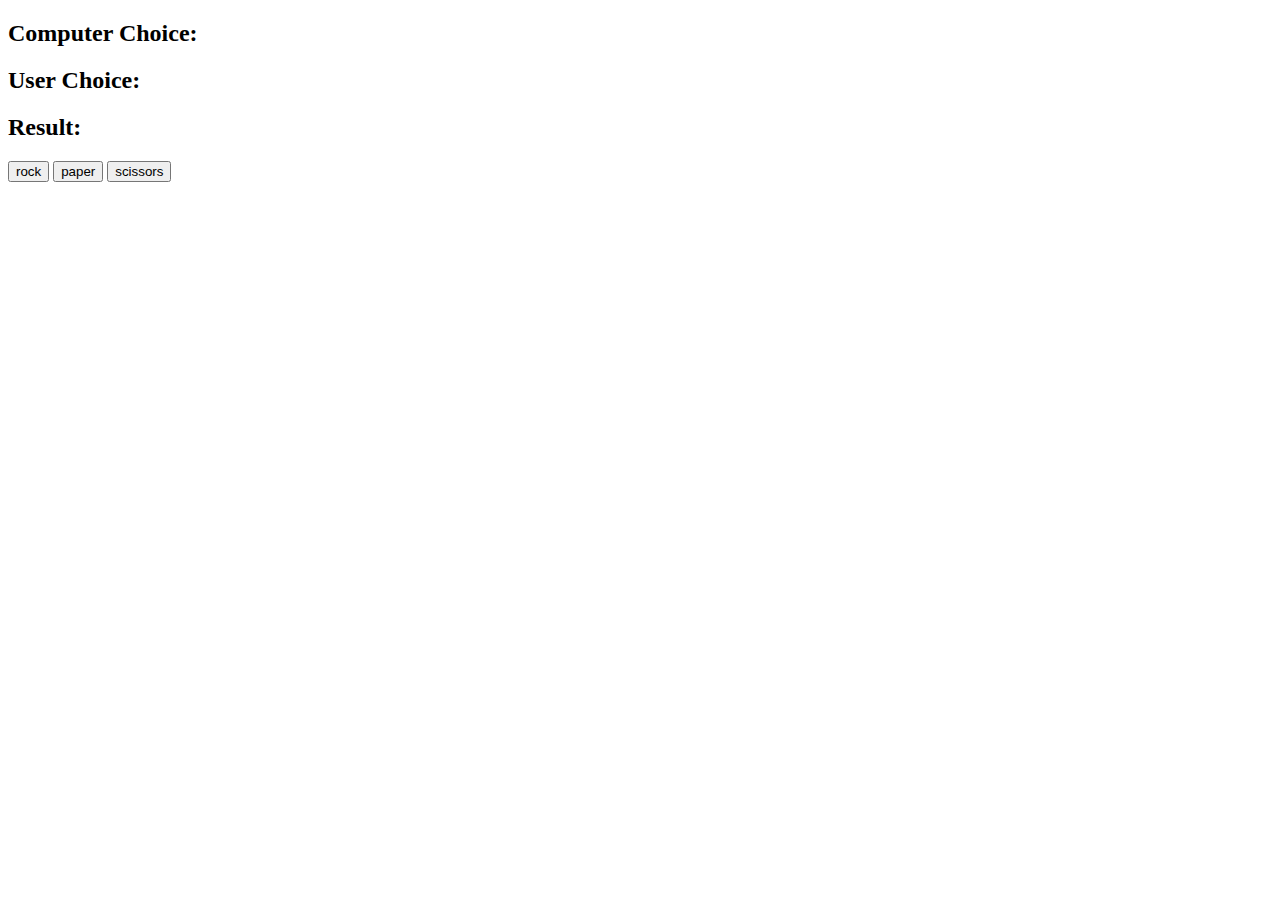
==== rock_paper_scissors/index.html @ 74e7d08b "rock-paper-scissors  - added .gitignore  - basic layout for html  - initialization for variables in " ====
<!DOCTYPE html>
<html lang="en" dir="ltr">
<head>
    <meta charset="UTF-8">
    <meta http-equiv="X-UA-Compatible" content="IE=edge">
    <meta name="viewport" content="width=device-width, initial-scale=1.0">
    <title>Rock Paper Scissors Tutorial</title>
</head>
<body>
    <h2>Computer Choice: <span id="computer-choice"></span></h2>
    <h2>User Choice: <span id="user-choice"></span></h2>
    <h2>Result: <span id="result"></span></h2>

    <button id="rock">rock</button>
    <button id="paper">paper</button>
    <button id="scissors">scissors</button>

    <script src="app.js" charset="utf-8"></script>
</body>
</html>
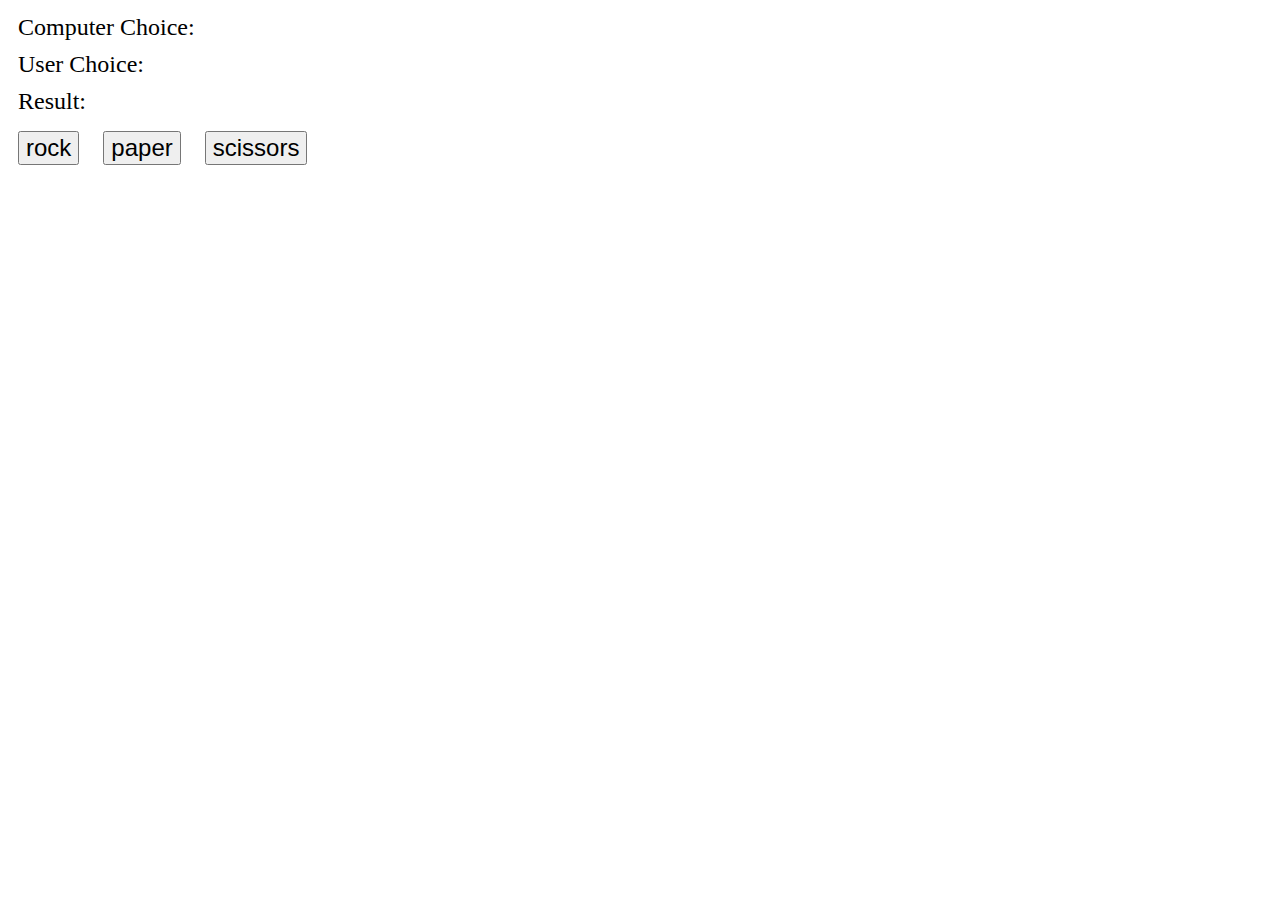
==== commit c9ea1d18: "rock-paper-scissors added style & structure" ====
--- a/rock_paper_scissors/index.html
+++ b/rock_paper_scissors/index.html
@@ -5,11 +5,32 @@
     <meta http-equiv="X-UA-Compatible" content="IE=edge">
     <meta name="viewport" content="width=device-width, initial-scale=1.0">
     <title>Rock Paper Scissors Tutorial</title>
+    <style>
+        td {
+            padding: 4px 8px;
+            font-size: 1.5em;
+        }
+        button {
+            margin: 10px;
+            font-size: 1.5em;
+        }
+    </style>
 </head>
 <body>
-    <h2>Computer Choice: <span id="computer-choice"></span></h2>
-    <h2>User Choice: <span id="user-choice"></span></h2>
-    <h2>Result: <span id="result"></span></h2>
+    <table>
+        <tr>
+            <td>Computer Choice:</td>
+            <td><span id="computer-choice"></span></td>
+        </tr>
+        <tr>
+            <td>User Choice:</td>
+            <td><span id="user-choice"></span></td>
+        </tr>
+        <tr>
+            <td>Result:</td
+            ><td><span id="result"></td></h4>
+        </tr>
+    </table>
 
     <button id="rock">rock</button>
     <button id="paper">paper</button>
